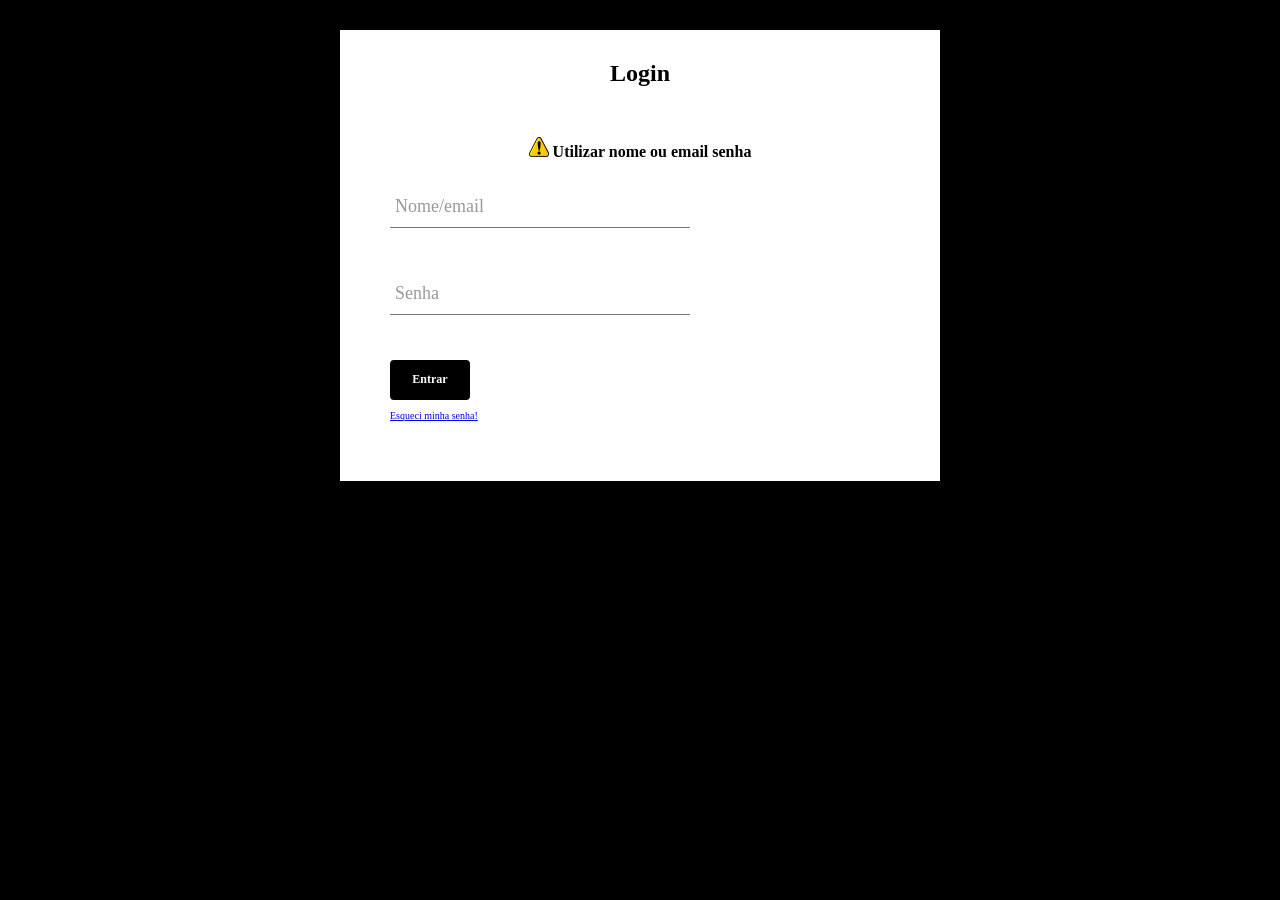
==== src/main/webapp/Login.html @ 4ca98717 "commit projeto" ====
<!DOCTYPE html>
<html>
<head>
<meta charset="ISO-8859-1">
<title>Login</title>
<link rel="shortcut icon" href="img/ico.ico" >
<link rel="stylesheet" type="text/css" href="css/Csscadastro.css" media="screen" />
</head>
<body>
<div class="container">
  
  <h2>Login</h2>
 <h4><img id ="img" src="img/atencao2.png"> Utilizar nome ou email senha</h4>
  
  <form method="post" action="http://localhost:8080/ppo/login">
    
    <div class="group">      
      <input type="text" required name="nome">
      <span class="highlight"></span>
      <span class="bar"></span>
      <label>Nome/email</label>
    </div>
    
    <div class="group">      
      <input type="password" required name="senha">
      <span class="highlight"></span>
      <span class="bar"></span>
      <label>Senha</label>
    </div>
    
	<button type="submit" class="botao"><b>Entrar</b></button>
	<p><a href="recuperarsenha.html">Esqueci minha senha!</a></p>
	</form>
	<div vw class="enabled">
    <div vw-access-button class="active"></div>
    <div vw-plugin-wrapper>
      <div class="vw-plugin-top-wrapper"></div>
    </div>
  </div>
  <script src="https://vlibras.gov.br/app/vlibras-plugin.js"></script>
  <script>
    new window.VLibras.Widget('https://vlibras.gov.br/app');
  </script>
  
</div>

</body>
</html>
---- src/main/webapp/css/Csscadastro.css ----
@charset "ISO-8859-1";
* {
	box-sizing:border-box; 
}
body {
	background: black;
 }
.container 		{ 
  font-family:'Verdana';
  width:600px; 
  margin:30px auto 0;
  display:block; 
  background:#FFF;
  padding:10px 50px 50px;
  
  }
  p{
  font-family:'Verdana';
  font-size:10px;
  }
 
 h4{
 text-align:center; 
  margin-bottom:25px;
 
 }
  h2 		 { 
  text-align:center; 
  margin-bottom:50px;
  font-family:'Lucida Handwriting'; 
}

.footer {
	text-align:center; 
}
.footer a  { color:#53B2C8; }
.group 			  { 
  position:relative; 
  margin-bottom:45px; 
}
input {
  font-size:18px;
  padding:10px 10px 10px 5px;
  display:block;
  width:300px;
  border:none;
  border-bottom:1px solid #757575;
}
input:focus { 
	outline:none; 
	}
#label{
	position:relative;
	 left:5px;
     
}
label  {
  color:#999; 
  font-size:18px;
  font-weight:normal;
  position:absolute;
  pointer-events:none;
  left:5px;
  top:10px;
  transition:0.2s ease all;
  -moz-transition:0.2s ease all;
   -webkit-transition:0.2s ease all;
}
input:focus ~ label, input:valid ~ label {
  top:-20px;
  font-size:14px;
  color:black;
}

.bar 	{ position:relative; display:block; width:300px; }
.bar:before, .bar:after 	{
  content:'';
  height:2px; 
  width:0;
  bottom:1px; 
  position:absolute;
  background:#F4A460; 
  transition:0.2s ease all; 
  -moz-transition:0.2s ease all; 
  -webkit-transition:0.2s ease all;
}
.bar:before {
  left:50%;
}
.bar:after {
  right:50%; 
}
input:focus ~ .bar:before, input:focus ~ .bar:after {
  width:50%;
}

.highlight {
  position:absolute;
  height:60%; 
  width:100px; 
  top:25%; 
  left:0;
  pointer-events:none;
  opacity:0.5;
}
input:focus ~ .highlight {
  -webkit-animation:inputHighlighter 0.3s ease;
  -moz-animation:inputHighlighter 0.3s ease;
  animation:inputHighlighter 0.3s ease;
}
@-webkit-keyframes inputHighlighter {
	from { background:#5264AE; }
  to 	{ width:0; background:transparent; }
}
@-moz-keyframes inputHighlighter {
	from { background:#5264AE; }
  to 	{ width:0; background:transparent; }
}
@keyframes inputHighlighter {
	from { background:#5264AE; }
  to 	{ width:0; background:transparent; }
}
.botao {
	border-radius: 4px;
	border: none;
	height:40px; 
    width:80px;
    background-color:black;
    color:#FFFFFF;
    font-family:'Verdana';
     font-size:12px;
}
#img{
	height:20px; 
    width:20px;
    text-align:center; 
  
}
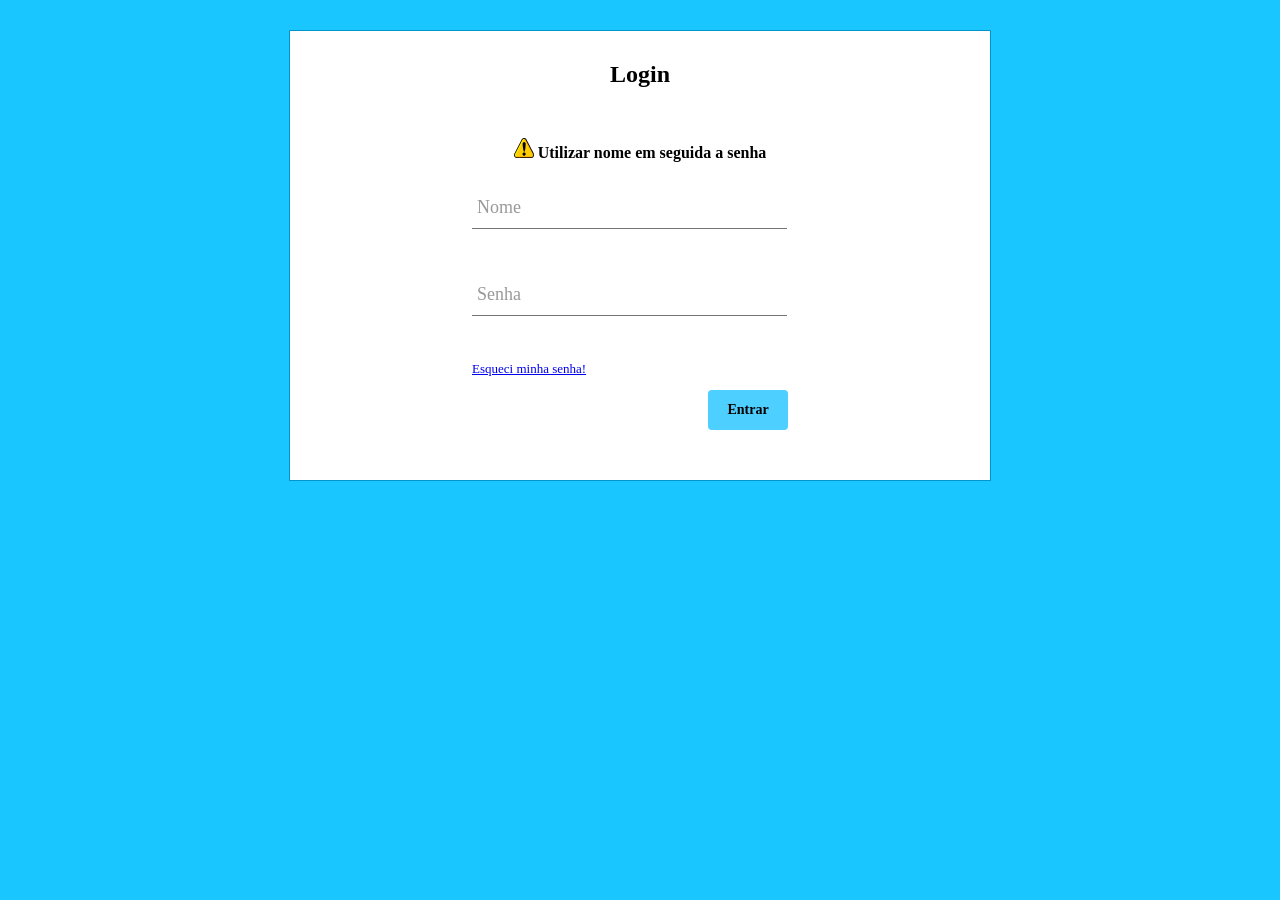
==== commit 694f1494: "versão final do projeto" ====
--- a/src/main/webapp/Login.html
+++ b/src/main/webapp/Login.html
@@ -1,36 +1,39 @@
 <!DOCTYPE html>
-<html>
+
 <head>
-<meta charset="ISO-8859-1">
 <title>Login</title>
 <link rel="shortcut icon" href="img/ico.ico" >
 <link rel="stylesheet" type="text/css" href="css/Csscadastro.css" media="screen" />
 </head>
 <body>
 <div class="container">
-  
+
   <h2>Login</h2>
- <h4><img id ="img" src="img/atencao2.png"> Utilizar nome ou email senha</h4>
-  
+ <h4><img id ="img" src="img/atencao2.png"> Utilizar nome em seguida a senha</h4>
+
   <form method="post" action="http://localhost:8080/ppo/login">
-    
-    <div class="group">      
+
+    <div class="group">
       <input type="text" required name="nome">
       <span class="highlight"></span>
       <span class="bar"></span>
-      <label>Nome/email</label>
+      <label>Nome</label>
     </div>
-    
-    <div class="group">      
+
+    <div class="group">
       <input type="password" required name="senha">
       <span class="highlight"></span>
       <span class="bar"></span>
       <label>Senha</label>
     </div>
-    
+
+    <p><a href="recuperarsenha.html">Esqueci minha senha!</a></p>
+
 	<button type="submit" class="botao"><b>Entrar</b></button>
-	<p><a href="recuperarsenha.html">Esqueci minha senha!</a></p>
+
+
 	</form>
+
 	<div vw class="enabled">
     <div vw-access-button class="active"></div>
     <div vw-plugin-wrapper>
@@ -41,8 +44,8 @@
   <script>
     new window.VLibras.Widget('https://vlibras.gov.br/app');
   </script>
-  
+
 </div>
 
 </body>
-</html>+</html>
--- a/src/main/webapp/css/Csscadastro.css
+++ b/src/main/webapp/css/Csscadastro.css
@@ -1,61 +1,83 @@
-@charset "ISO-8859-1";
+@charset "UTF-8"
 * {
-	box-sizing:border-box; 
+box-sizing:border-box;
 }
 body {
-	background: black;
+background:  #1ac6ff;
  }
-.container 		{ 
-  font-family:'Verdana';
-  width:600px; 
+.container {
+  font-family:'Chapaza';
+  width:600px;
   margin:30px auto 0;
-  display:block; 
+  display:block;
   background:#FFF;
   padding:10px 50px 50px;
-  
+  border: 1px solid #0096cc;
+  background: while;
   }
+#id{
+float: right;
+}
+
+#opc{
+
+}
+
+
   p{
-  font-family:'Verdana';
-  font-size:10px;
+  font-family:'Titania';
+  font-size:13px;
+  margin-left:132px;
   }
- 
+
  h4{
- text-align:center; 
+ text-align:center;
   margin-bottom:25px;
- 
+
  }
-  h2 		 { 
-  text-align:center; 
+  h2 {
+  text-align:center;
   margin-bottom:50px;
-  font-family:'Lucida Handwriting'; 
+  font-family:'Lucida Handwriting';
 }
 
 .footer {
-	text-align:center; 
+text-align:center;
 }
-.footer a  { color:#53B2C8; }
-.group 			  { 
-  position:relative; 
-  margin-bottom:45px; 
+.footer a  {
+   color:#53B2C8;
+ }
+.group  {
+  position:relative;
+  margin-bottom:45px;
+
 }
 input {
   font-size:18px;
   padding:10px 10px 10px 5px;
-  display:block;
+  display: block;
   width:300px;
   border:none;
   border-bottom:1px solid #757575;
+  background: while;
+  margin-left:132px;
+
 }
-input:focus { 
-	outline:none; 
-	}
+input:focus {
+outline:none;
+}
 #label{
-	position:relative;
-	 left:5px;
-     
+position:relative;
+left:5px;
+
+
 }
+
+
+
+
 label  {
-  color:#999; 
+  color:#999;
   font-size:18px;
   font-weight:normal;
   position:absolute;
@@ -65,6 +87,7 @@
   transition:0.2s ease all;
   -moz-transition:0.2s ease all;
    -webkit-transition:0.2s ease all;
+   margin-left:132px;
 }
 input:focus ~ label, input:valid ~ label {
   top:-20px;
@@ -72,33 +95,33 @@
   color:black;
 }
 
-.bar 	{ position:relative; display:block; width:300px; }
-.bar:before, .bar:after 	{
+.bar { position:relative; display:block; width:300px; }
+.bar:before, .bar:after {
   content:'';
-  height:2px; 
+  height:2px;
   width:0;
-  bottom:1px; 
-  position:absolute;
-  background:#F4A460; 
-  transition:0.2s ease all; 
-  -moz-transition:0.2s ease all; 
+  bottom:1px;
+  position:center;
+  background:#1ac6ff;
+  transition:0.2s ease all;
+  -moz-transition:0.2s ease all;
   -webkit-transition:0.2s ease all;
 }
 .bar:before {
-  left:50%;
+  right:50%;
 }
 .bar:after {
-  right:50%; 
+  left:50%;
 }
 input:focus ~ .bar:before, input:focus ~ .bar:after {
   width:50%;
 }
 
 .highlight {
-  position:absolute;
-  height:60%; 
-  width:100px; 
-  top:25%; 
+  position:center;
+  height:60%;
+  width:100px;
+  top:25%;
   left:0;
   pointer-events:none;
   opacity:0.5;
@@ -109,30 +132,35 @@
   animation:inputHighlighter 0.3s ease;
 }
 @-webkit-keyframes inputHighlighter {
-	from { background:#5264AE; }
-  to 	{ width:0; background:transparent; }
+from { background:#1ac6ff; }
+  to { width:0; background:transparent; }
 }
 @-moz-keyframes inputHighlighter {
-	from { background:#5264AE; }
-  to 	{ width:0; background:transparent; }
+from { background:#1ac6ff; }
+  to { width:0; background:transparent; }
 }
 @keyframes inputHighlighter {
-	from { background:#5264AE; }
-  to 	{ width:0; background:transparent; }
+from { background:#1ac6ff; }
+  to { width:0; background:transparent; }
 }
 .botao {
-	border-radius: 4px;
-	border: none;
-	height:40px; 
+border-radius: 4px;
+border: none;
+height:40px;
     width:80px;
-    background-color:black;
-    color:#FFFFFF;
-    font-family:'Verdana';
-     font-size:12px;
+    background-color:##F4A460;
+    color:#black;
+    font-family:'Titania';
+     font-size:14px;
+margin-left: 220px;
+background: #4dcfff;
+margin-left:368px;
+
 }
 #img{
-	height:20px; 
+height:20px;
     width:20px;
-    text-align:center; 
-  
+    text-align:center;
+
 }
+
